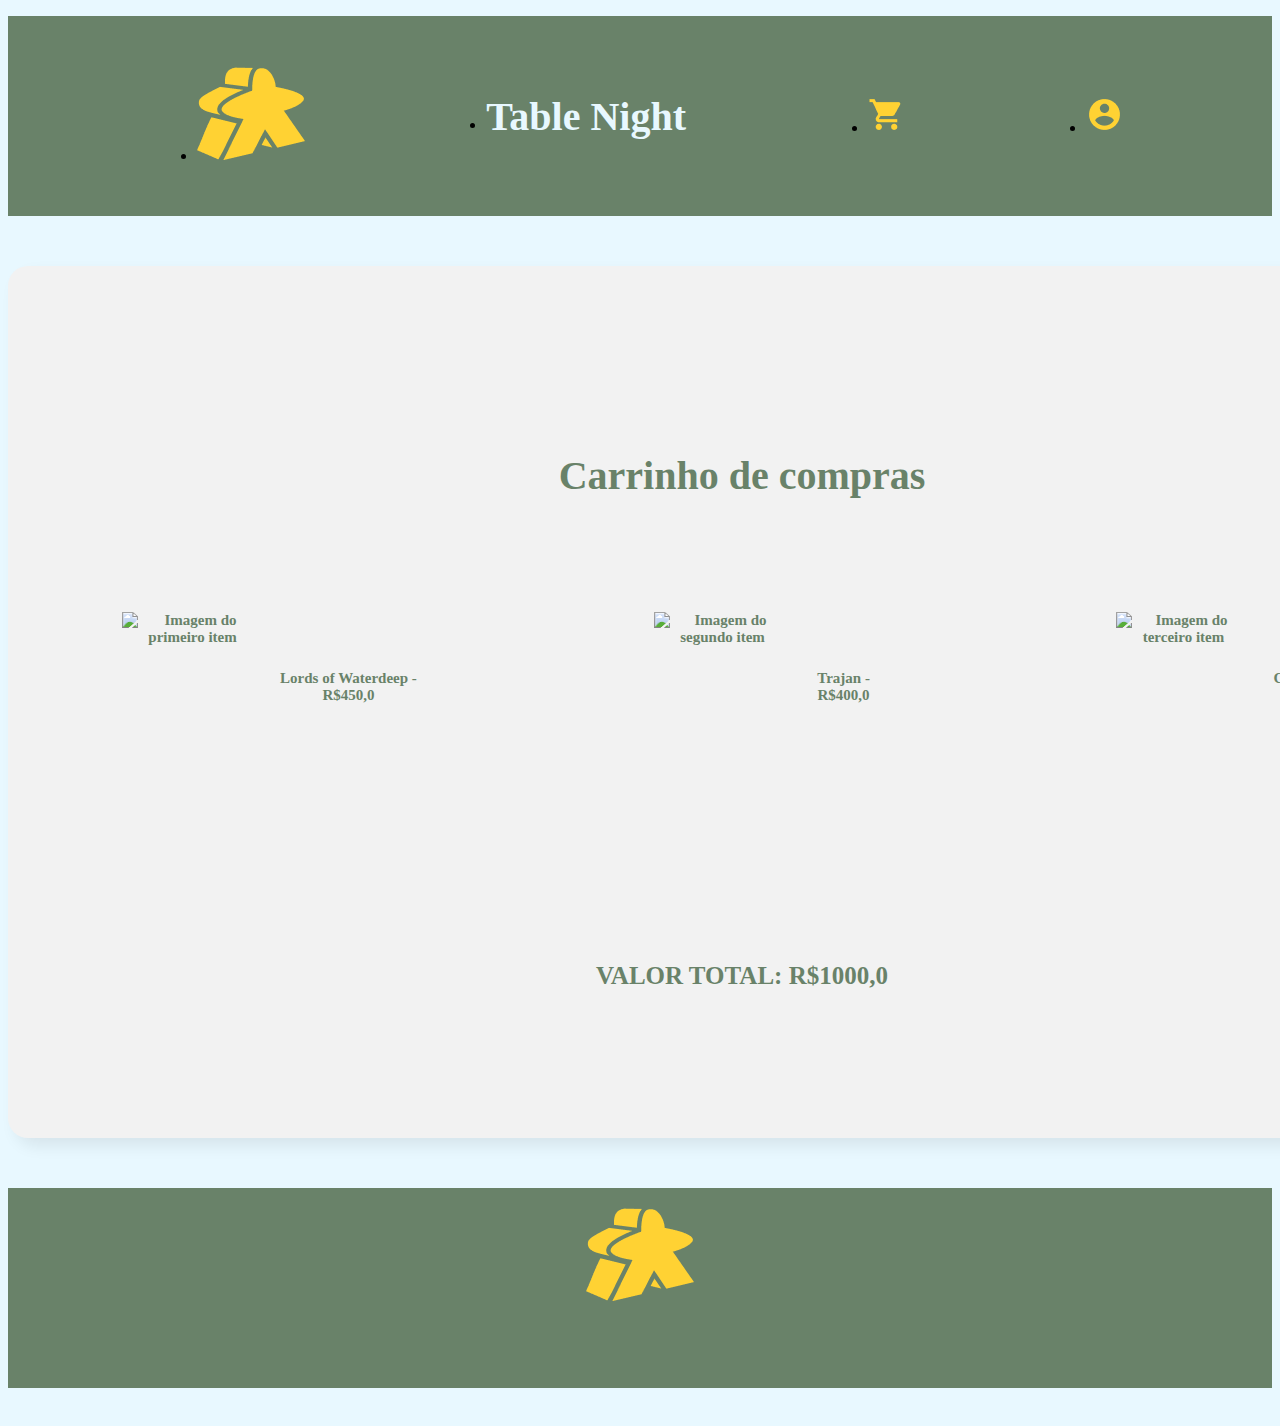
==== carrinho.html @ 026a73b4 "Primeira Versão" ====
<!DOCTYPE html>
<html lang="en">
  <head>
    <meta charset="UTF-8" />
    <meta http-equiv="X-UA-Compatible" content="IE=edge" />
    <meta name="viewport" content="width=device-width>, initial-scale=1.0" />
    <title>Carrinho de Compras</title>
    <link
      href="
https://cdn.jsdelivr.net/npm/reset-css@5.0.1/reset.min.css
"
      rel="stylesheet"
    />
    <link href="./style/style.css" rel="stylesheet" />
  </head>
  <body>
    <header>
      <nav>
        <ul class="menu">
          <li class="menu__logo">
            <a href="index.html"
              ><img
                class="logo-cabecalho"
                src="/images/logo.png"
                alt="Logo do cabecalho"
            /></a>
          </li>
          <li>
            <h1 class="menu__titulo">Table Night</h1>
          </li>
          <li class="menu__carrinho">
            <a href="carrinho.html" class=""
              ><img
                class="carrinho-cabecalho"
                src="/images/cart.png"
                alt="Icone de carrinho do cabecalho"
            /></a>
          </li>
          <li class="menu__iconeu__suario">
            <a href="paginalogin.html"
              ><img
                class="usericon-cabecalho"
                src="/images/usuario.png"
                alt="Icone de usuário do cabecalho"
            /></a>
          </li>
        </ul>
      </nav>
    </header>
    <section class="carrinho__form wrap">
      <div>
        <h2 class="carrinho__titulo">Carrinho de compras</h2>
        <ul class="carrinho__lista wrap" id="listaCompras">
          <li>
            <img
              class="carrinho__imagens"
              src="https://storage.googleapis.com/ludopedia-capas/98_m.jpg"
              alt="Imagem do primeiro item"
            />Lords of Waterdeep - R$450,0
          </li>

          <li>
            <img
              class="carrinho__imagens"
              src="https://storage.googleapis.com/ludopedia-capas/134_m.jpg"
              alt="Imagem do segundo item"
            />Trajan - R$400,0
          </li>

          <li>
            <img
              class="carrinho__imagens"
              src="https://storage.googleapis.com/ludopedia-capas/21614_m.jpg"
              alt="Imagem do terceiro item"
            />Cartógrafos - R$150,0
          </li>
        </ul>
        <h3 class="carrinho__total">VALOR TOTAL: R$1000,0</h3>
      </div>
    </section>
    <footer class="rodape">
      <img
        class="logo__rodape"
        src="/images/logo.png"
        alt="Logo do cabecalho"
      />
      <h4 class="menu__titulo">Table Night</h4>
    </footer>
  </body>
</html>
---- style/style.css ----
:root {
  --bg-color: #e8f8ff;
  --main-color: #698269;
  --icons-color: #b99b6b;
  --text-title-color: #ffffff;
  --text-color: #000000;
  --text-font: "Prata", serif;
}

.menu {
  background-color: var(--main-color);
  max-width: 100%;
  height: 200px;
  display: flex;
  justify-content: space-evenly;
  align-items: center;
  flex-wrap: wrap;
  column-gap: 33px;
}

.menu__titulo {
  color: var(--bg-color);
  font-size: 40px;
  font-family: "Prata", serif;
}

body {
  background-color: var(--bg-color);
  font-family: var(--text-font);
}

.wrap {
  width: 1280px;
  margin: 0 auto;
}

.box__button {
  display: block;
  border: none;
  max-width: 20%;
  width: 250px;
  border-radius: 15px;
  margin: 50px 0 0 80px;
  float: left;
  background-color: var(--icons-color);
  box-shadow: 8px 8px 16px rgba(0, 0, 0, 0.08);
}

.btn__base {
  flex-direction: column;
  margin: 10px auto;
  text-align: center;
  align-items: center;
  background-color: var(--icons-color);
}

.modelocentral {
  display: flex;
  justify-content: space-between;
  align-items: center;
}

.btn,
.btn__preco {
  border: none;
  cursor: pointer;
  text-decoration: none;
  color: var(--icons-color);
  border-radius: 10px;
  font-size: 15px;
  margin: 30px 0 30px;
}

.itens-a-venda {
  max-width: 80%;
  display: flex;
  padding: 20px;
  flex-wrap: wrap;
  justify-content: center;

  column-gap: 10px;
}

.jogo {
  padding: 20px;
  display: flex;
  flex-wrap: wrap;
  align-items: center;
  flex-direction: column;
}

.jogo__imagem {
  width: 300px;
  height: 350px;
}

.jogo__imagem:hover {
  opacity: 0.5;
}

.jogo__titulo {
  font-size: 35px;
  padding: 20px;
  font-weight: 500;
}

.jogo__preco {
  font-size: 25px;
  display: flex;
  justify-content: space-between;
}

.jogo__carrinho {
  height: 40px;
  width: 40px;
}

.rodape {
  background-color: var(--main-color);
  max-width: 100%;
  height: 200px;
  text-align: center;
}

.logo__rodape {
  padding: 20px;
}

/* Pagina do usuario*/

.form__usuario {
  padding: 20px;
  border: 1px solid black;
  border-radius: 15px;
  max-width: 15%;
  margin: 200px auto;
  text-align: center;
  font-size: 30px;
  font-family: var(--text-font);
  background-color: var(--text-title-color);
  box-shadow: 8px 8px 16px rgba(0, 0, 0, 0.08);
  color: var(--main-color);
}

.form__usuario__icone {
  height: 150px;
  width: 150px;
  padding: 20px;
  margin: 20px auto;
}

.input__login {
  display: flex;
  width: 60%;
  margin: 30px auto;
  padding: 10px;
  font-size: 20px;
  border-radius: 10px;
  background-color: var(--bg-color);
}

.btn__login {
  margin: 10px 0 20px 0;
  padding: 20px;
  border-radius: 10px;
  border: none;
  box-shadow: 8px 8px 16px rgba(0, 0, 0, 0.08);
  cursor: pointer;
  text-decoration: none;
  color: var(--icons-color);
  border-radius: 10px;
  font-size: 15px;
  background-color: var(--main-color);
}

/* pagina do carrinho */

.carrinho__form {
  display: flex;
  margin: 50px auto;
  height: 800px;
  max-width: 100%;
  background-color: #f2f2f2;
  border-radius: 20px;
  padding: 36px 64px;
  box-shadow: 8px 8px 16px rgba(0, 0, 0, 0.08);
  flex-wrap: wrap;
  align-items: center;
}

.carrinho__titulo {
  text-align: center;
  font-size: 40px;
  font-weight: 600;
  font-style: none;
  padding: 30px;
  color: var(--main-color);
}

.carrinho__lista {
  display: flex;
  font-size: 15px;
  font-weight: 600;
  padding: 30px;
  max-width: 100%;
  align-items: center;
  column-gap: 200px;
}

.carrinho__lista li {
  display: flex;
  align-items: center;
  text-align: center;
  padding: 10px;
  color: var(--main-color);
}

.carrinho__imagens {
  height: 150px;
  padding: 10px;
}

.carrinho__total {
  font-size: 25px;
  font-weight: 700;
  text-align: center;
  margin-top: 150px;
  color: var(--main-color);
}

/* Pagina do Itens */

.item__tabela {
  display: flex;
  margin: 40px auto;
  height: 800px;
  max-width: 100%;
  background-color: #f2f2f2;
  border-radius: 20px;
  padding: 40px 40px;
  box-shadow: 8px 8px 16px rgba(0, 0, 0, 0.08);
}

.item__imagem {
  display: inline-block;
  max-width: 40%;
}

.item__titulo {
  font-size: 50px;
  text-align: center;
  color: black;
  font-weight: 600;
  margin-bottom: 60px;
  padding: 20px;
}

.item__paragrafo {
  font-weight: 500;
  font-size: 20px;
  max-width: 60%;
  max-height: 20px;
  margin-top: 20px;
  float: right;
}

.item__botao {
  display: flex;
  max-height: 20%;
  margin-top: 20px;
  flex-direction: column;
}

.item__botao h3 {
  font-weight: 500;
  font-size: 30px;
  text-align: center;
}

.item__botao button {
  margin: 20px 0 20px 0;
  padding: 20px;
  border-radius: 10px;
  border: none;
  box-shadow: 8px 8px 16px rgba(0, 0, 0, 0.08);
  cursor: pointer;
  text-decoration: none;
  color: var(--icons-color);
  border-radius: 10px;
  font-size: 20px;
  background-color: var(--main-color);
}
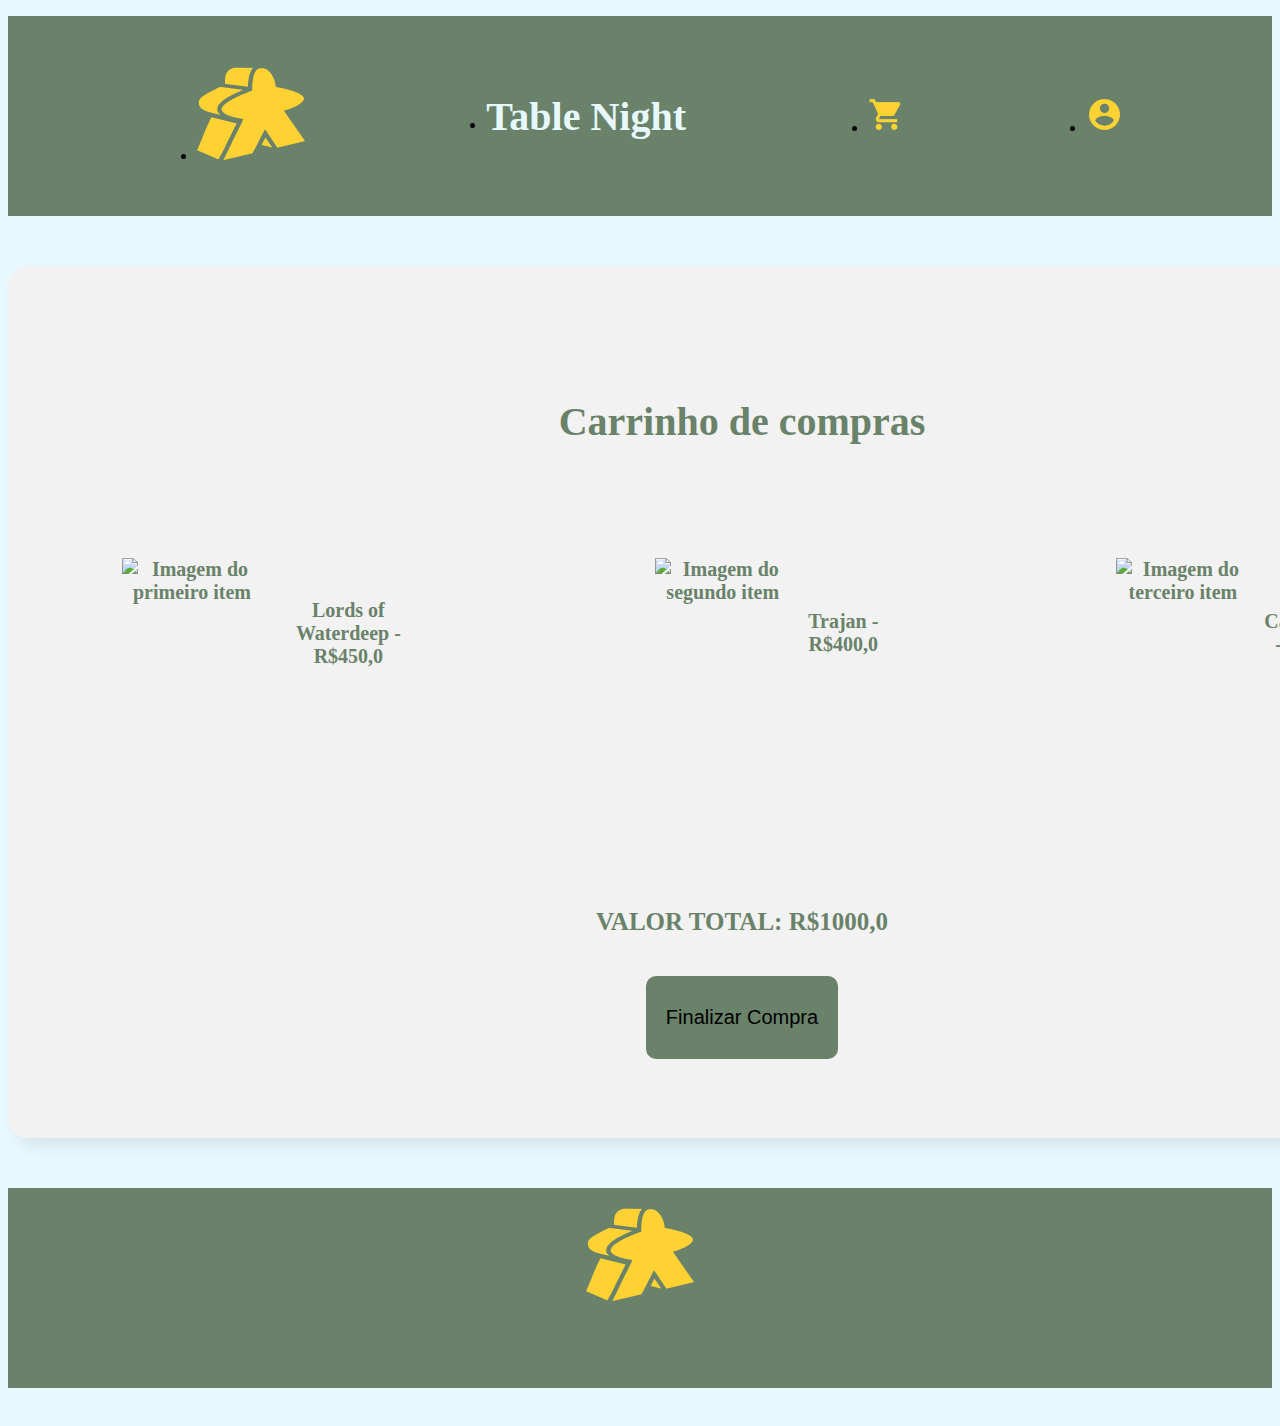
==== commit 21317ce3: "Adição do formulario de cadastro" ====
--- a/carrinho.html
+++ b/carrinho.html
@@ -1,10 +1,10 @@
 <!DOCTYPE html>
-<html lang="en">
+<html lang="pt-br">
   <head>
     <meta charset="UTF-8" />
     <meta http-equiv="X-UA-Compatible" content="IE=edge" />
     <meta name="viewport" content="width=device-width>, initial-scale=1.0" />
-    <title>Carrinho de Compras</title>
+    <title>Pagamento</title>
     <link
       href="
 https://cdn.jsdelivr.net/npm/reset-css@5.0.1/reset.min.css
@@ -76,6 +76,9 @@
           </li>
         </ul>
         <h3 class="carrinho__total">VALOR TOTAL: R$1000,0</h3>
+        <button class="carrinho__botao">
+          <a href="paginapagamento.html">Finalizar Compra</a>
+        </button>
       </div>
     </section>
     <footer class="rodape">
--- a/style/style.css
+++ b/style/style.css
@@ -159,7 +159,8 @@
   background-color: var(--bg-color);
 }
 
-.btn__login {
+.btn__login,
+.btn__login a {
   margin: 10px 0 20px 0;
   padding: 20px;
   border-radius: 10px;
@@ -209,6 +210,7 @@
 
 .carrinho__lista li {
   display: flex;
+  font-size: 20px;
   align-items: center;
   text-align: center;
   padding: 10px;
@@ -224,8 +226,24 @@
   font-size: 25px;
   font-weight: 700;
   text-align: center;
-  margin-top: 150px;
+  margin: 150px 0 40px 0;
   color: var(--main-color);
+}
+
+.carrinho__botao,
+.carrinho__botao a {
+  display: flex;
+  margin: 10px auto;
+  padding: 10px;
+  align-items: center;
+  border: none;
+  cursor: pointer;
+  text-decoration: none;
+  color: var(--icons-color);
+  border-radius: 10px;
+  font-size: 20px;
+  background-color: var(--main-color);
+  color: #000000;
 }
 
 /* Pagina do Itens */
@@ -264,23 +282,23 @@
   float: right;
 }
 
-.item__botao {
+.item__preco {
   display: flex;
   max-height: 20%;
   margin-top: 20px;
   flex-direction: column;
 }
 
-.item__botao h3 {
+.item__preco h3 {
   font-weight: 500;
   font-size: 30px;
   text-align: center;
 }
 
-.item__botao button {
+.item__botao,
+.item__botao a {
   margin: 20px 0 20px 0;
   padding: 20px;
-  border-radius: 10px;
   border: none;
   box-shadow: 8px 8px 16px rgba(0, 0, 0, 0.08);
   cursor: pointer;
@@ -289,4 +307,133 @@
   border-radius: 10px;
   font-size: 20px;
   background-color: var(--main-color);
-}
+  color: #000000;
+}
+
+/* Pagina de pagamento */
+
+.pagamento__formulario {
+  display: flex;
+  justify-content: center;
+  margin: 80px;
+  padding: 30px;
+}
+
+.pagamento__formulario form {
+  max-width: 80%;
+  background-color: #f2f2f2;
+  border-radius: 20px;
+  padding: 36px 64px;
+  box-shadow: 8px 8px 16px rgba(0, 0, 0, 0.08);
+}
+
+.pagamento__botao,
+.pagamento__botao a {
+  background: var(--laranja);
+  padding: 10px 20px;
+  font-weight: 700;
+  font-size: 20px;
+  line-height: 3px;
+  border: none;
+  color: var(--branco);
+  cursor: pointer;
+  float: right;
+  background-color: var(--main-color);
+  border-radius: 10px;
+  text-decoration: none;
+}
+
+/* Pagina de Pagamentos */
+
+.pagamento__form {
+  display: flex;
+
+  flex-direction: column;
+  margin: 50px auto;
+  margin-bottom: 50px;
+}
+
+/* Pagina de Cadastro */
+
+.principal {
+  width: 50vw;
+  margin: 5em auto 6em auto;
+  background-color: var(--icons-color);
+  border-radius: 10px;
+}
+
+.principal__titulo {
+  font-style: normal;
+  font-weight: 700;
+  font-size: 35px;
+  color: var(--laranja);
+  text-align: center;
+  padding: 50px;
+}
+
+.principal__subtitulo {
+  font-weight: 700;
+  font-size: 17px;
+  line-height: 26px;
+  color: var(--azul);
+  margin: 3em 0 2em 0;
+}
+
+.campo__etiqueta {
+  display: block;
+  font-weight: 700;
+  font-size: 16px;
+  line-height: 24px;
+  color: var(--azul);
+  margin-left: 1em;
+}
+
+.campo__escrita {
+  border: 1px solid var(--azul);
+  border-radius: 24px;
+  padding: 1em;
+  width: 100%;
+}
+
+.formulario__campo {
+  margin: 0.6em 3em 0.6em 0;
+}
+
+.formulario__dupla {
+  display: flex;
+}
+
+.formulario__botao {
+  background: var(--laranja);
+  padding: 1em 4em;
+  font-weight: 700;
+  font-size: 20px;
+  line-height: 30px;
+  border: none;
+  color: var(--branco);
+  cursor: pointer;
+  float: right;
+  background-color: var(--main-color);
+  border-radius: 10px;
+}
+
+.formulario__erro {
+  display: flex;
+  margin-top: 0.5em;
+  align-items: center;
+}
+
+.erro__imagem {
+  width: 16px;
+  height: 16px;
+  margin: 0 0.5em;
+  background-image: url("../img/warning.png");
+  background-repeat: no-repeat;
+  background-size: contain;
+}
+
+.erro__texto {
+  font-size: 12px;
+  line-height: 18px;
+  color: var(--vermelho);
+}
